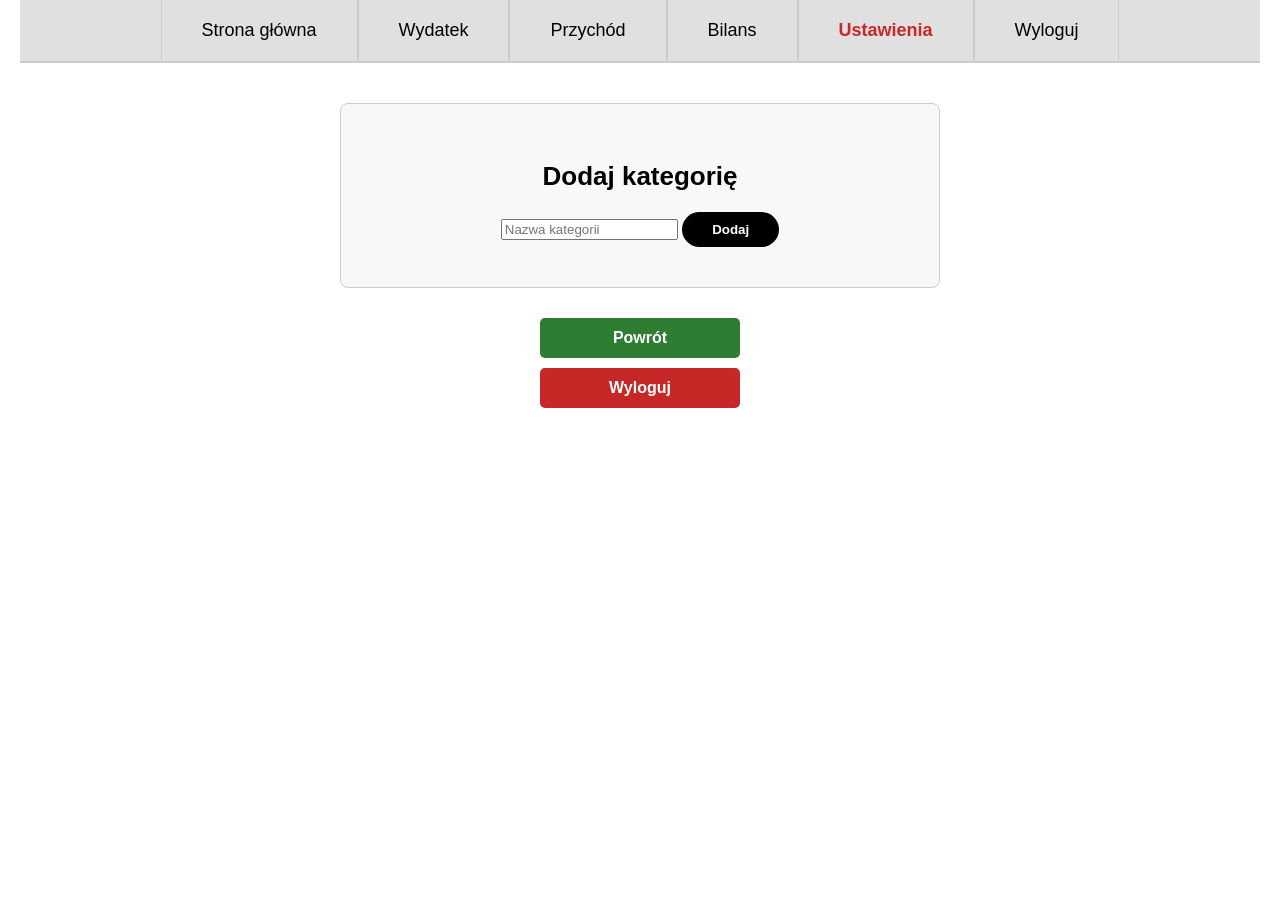
==== pages/addCategory.html @ a1aed8a7 "Project-retrived-updated-lost-most-of-the-progress-and-branches" ====
<!DOCTYPE html>
<html lang="pl">
<head>
  <meta charset="UTF-8">
  <meta name="viewport" content="width=device-width, initial-scale=1.0">
  <title>Dodaj kategorię</title>
  <link rel="stylesheet" href="../styles.css">
</head>
<body>
<div class="overlay" id="overlay"></div>
<div class="container">
  <header class="header">
    <nav class="navbar" id="navigation">
      <a href="mainPage.html">Strona główna</a>
      <a href="expense.html">Wydatek</a>
      <a href="income.html">Przychód</a>
      <a href="budgetBalance.html">Bilans</a>
      <a href="settings.html" class="active">Ustawienia</a>
      <a href="login.html">Wyloguj</a>
    </nav>
    <img id="menuToggle" class="hamburger" src="../assets/Ham.svg" alt="menu">
  </header>

  <main class="form-container small">
    <h1>Dodaj kategorię</h1>
    <form>
      <input type="text" placeholder="Nazwa kategorii" required>
      <button class="add-btn" type="submit">Dodaj</button>
    </form>
  </main>

  <div class="bottom-buttons">
    <a href="settings.html" class="settings">Powrót</a>
    <a href="login.html" class="logout">Wyloguj</a>
  </div>
</div>
<script src="../Scripts.js"></script>
</body>
</html>
---- styles.css ----
/* --- Zmienne kolorów --- */
:root {
  --color-primary: #000000;
  --color-secondary: #E0E0E0;
  --color-accent: #C62828;

  --color-bg-main: #FFFFFF;
  --color-bg-surface: #F8F8F8;

  --color-text-primary: #000000;
  --color-border: #CCCCCC;

  --color-success: #2E7D32;
}

/* --- Reset i ogólne ustawienia --- */
* {
  box-sizing: border-box;
  max-width: 100%;
}

body, html {
  margin: 0;
  padding: 0;
  font-family: "Segoe UI", Arial, sans-serif;
  background-color: var(--color-bg-main);
  color: var(--color-text-primary);
  min-height: 100%;
  width: 100%;
  overflow-x: hidden; /* zapobiega przesuwaniu w bok */
}

.container {
  width: 100%;
  max-width: 1400px;
  min-height: 100vh;
  display: flex;
  flex-direction: column;
  align-items: center;
  padding: 0 20px;
  box-sizing: border-box;
}

/* --- Nawigacja (desktop) --- */
.header {
  width: 100%;
  display: flex;
  justify-content: center;
  align-items: center;
}

.navbar {
  width: 100%;
  background-color: var(--color-secondary);
  display: flex;
  justify-content: center;
  border-bottom: 2px solid var(--color-border);
  transition: none;
}

.navbar a {
  padding: 20px 40px;
  text-decoration: none;
  color: var(--color-primary);
  font-size: 18px;
  border-left: 1px solid var(--color-border);
  border-right: 1px solid var(--color-border);
  transition: background 0.3s;
}

.navbar a:hover {
  background-color: #d6d6d6;
}

.navbar a.active {
  font-weight: bold;
  color: var(--color-accent);
}

/* --- Główna sekcja --- */
.form-container {
  background-color: var(--color-bg-surface);
  width: 100%;
  max-width: 600px;
  padding: 40px;
  margin-top: 40px;
  border-radius: 8px;
  border: 1px solid var(--color-border);
  display: flex;
  flex-direction: column;
  align-items: center;
  text-align: center;
}

.form-container h1 {
  margin-bottom: 20px;
  font-size: 26px;
  font-weight: bold;
  color: var(--color-primary);
}

/* --- Sekcja bilansu --- */
.balance-content {
  display: flex;
  justify-content: space-between;
  flex-wrap: wrap;
  width: 100%;
  gap: 20px;
  margin-bottom: 20px;
}

.balance-text {
  font-size: 16px;
  line-height: 1.5;
  flex: 1 1 200px;
}

.balance-chart {
  display: flex;
  justify-content: center;
  align-items: center;
  flex: 1 1 200px;
}

.chart-image {
  width: 180px;
  height: auto;
  border-radius: 8px;
  border: 1px solid var(--color-border);
}

.more-link {
  align-self: flex-end;
  text-decoration: none;
  color: var(--color-accent);
  font-weight: bold;
  margin-bottom: 20px;
}

/* --- Przyciski --- */
.adding-buttons {
  display: flex;
  justify-content: center;
  gap: 20px;
  flex-wrap: wrap;
}

.add-btn {
  background-color: var(--color-primary);
  color: white;
  border: none;
  padding: 10px 30px;
  border-radius: 20px;
  text-decoration: none;
  font-weight: bold;
  transition: background 0.3s;
}

.add-btn:hover {
  background-color: #333333;
}

/* --- Dolne przyciski --- */
.bottom-buttons {
  display: flex;
  flex-direction: column;
  align-items: center;
  gap: 10px;
  margin-top: 30px;
}

.settings, .logout {
  text-decoration: none;
  width: 200px;
  height: 40px;
  border-radius: 5px;
  font-weight: bold;
  display: flex;
  align-items: center;
  justify-content: center;
  color: white;
}

.settings {
  background-color: var(--color-success);
}

.logout {
  background-color: var(--color-accent);
}

.settings:hover {
  background-color: #256f29;
}

.logout:hover {
  background-color: #9f1f1f;
}

/* --- Hamburger (obrazek) --- */
.hamburger {
  display: none;
  width: 36px;
  height: 36px;
  cursor: pointer;
  position: fixed;
  top: 18px;
  right: 18px;
  z-index: 1002;
}

/* --- Overlay --- */
.overlay {
  display: none;
  position: fixed;
  inset: 0;
  background: rgba(0, 0, 0, 0.4);
  z-index: 1000;
}

.overlay.active {
  display: block;
}

/* --- Mobile menu --- */
@media (max-width: 900px) {

  .navbar {
    position: fixed;
    top: 0;
    right: 0;
    width: 70%;
    max-width: 420px;
    height: 100%;
    background-color: #fff;
    flex-direction: column;
    align-items: stretch;
    padding-top: 100px;
    box-shadow: -6px 0 18px rgba(0, 0, 0, 0.2);
    transform: translateX(100%);
    transition: transform 0.3s ease;
    z-index: 1001;
  }

  .navbar.active {
    transform: translateX(0);
  }

  .navbar a {
    border: none;
    padding: 18px 24px;
    text-align: center;
    border-bottom: 1px solid #eee;
  }

  .hamburger {
    display: block;
  }

  .form-container {
    width: 95%;
    padding: 25px;
    margin-top: 80px;
  }

  .balance-content {
    flex-direction: column;
    align-items: center;
    text-align: center;
  }

  .chart-image {
    width: 160px;
  }

  .bottom-buttons {
    margin-top: 20px;
  }
}
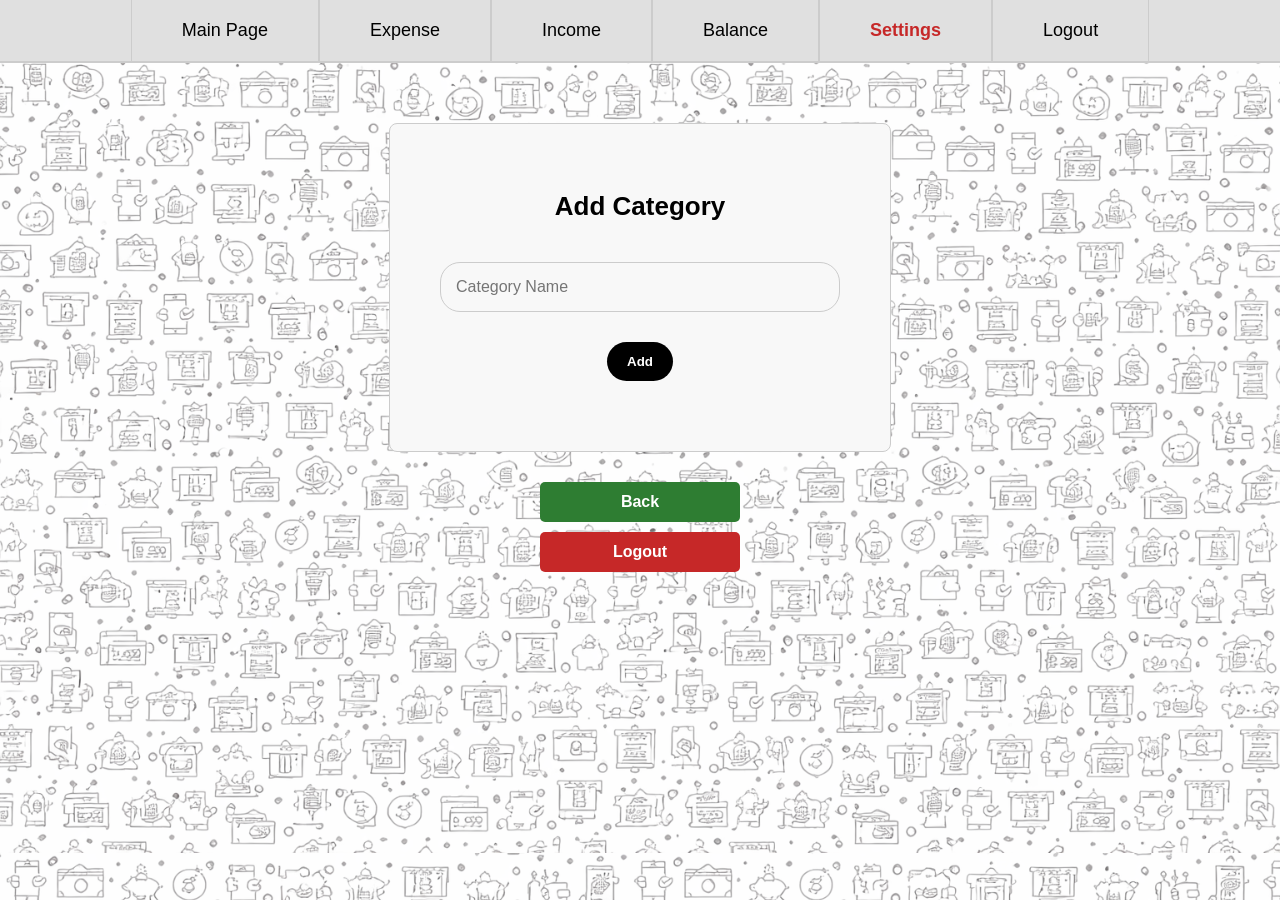
==== commit a9752a3f: "Translated-everything-to-English" ====
--- a/pages/addCategory.html
+++ b/pages/addCategory.html
@@ -1,9 +1,9 @@
 <!DOCTYPE html>
-<html lang="pl">
+<html lang="en">
 <head>
   <meta charset="UTF-8">
   <meta name="viewport" content="width=device-width, initial-scale=1.0">
-  <title>Dodaj kategorię</title>
+  <title>Add Category</title>
   <link rel="stylesheet" href="../styles.css">
 </head>
 <body>
@@ -11,27 +11,27 @@
 <div class="container">
   <header class="header">
     <nav class="navbar" id="navigation">
-      <a href="mainPage.html">Strona główna</a>
-      <a href="expense.html">Wydatek</a>
-      <a href="income.html">Przychód</a>
-      <a href="budgetBalance.html">Bilans</a>
-      <a href="settings.html" class="active">Ustawienia</a>
-      <a href="login.html">Wyloguj</a>
+      <a href="mainPage.html">Main Page</a>
+      <a href="expense.html">Expense</a>
+      <a href="income.html">Income</a>
+      <a href="budgetBalance.html">Balance</a>
+      <a href="settings.html" class="active">Settings</a>
+      <a href="login.html">Logout</a>
     </nav>
     <img id="menuToggle" class="hamburger" src="../assets/Ham.svg" alt="menu">
   </header>
 
   <main class="form-container small">
-    <h1>Dodaj kategorię</h1>
+    <h1>Add Category</h1>
     <form>
-      <input type="text" placeholder="Nazwa kategorii" required>
-      <button class="add-btn" type="submit">Dodaj</button>
+      <input type="text" placeholder="Category Name" required>
+      <button class="add-btn" type="submit">Add</button>
     </form>
   </main>
 
   <div class="bottom-buttons">
-    <a href="settings.html" class="settings">Powrót</a>
-    <a href="login.html" class="logout">Wyloguj</a>
+    <a href="settings.html" class="settings">Back</a>
+    <a href="login.html" class="logout">Logout</a>
   </div>
 </div>
 <script src="../Scripts.js"></script>
--- a/styles.css
+++ b/styles.css
@@ -1,52 +1,56 @@
-/* --- Zmienne kolorów --- */
 :root {
-  --color-primary: #000000;
-  --color-secondary: #E0E0E0;
-  --color-accent: #C62828;
-
-  --color-bg-main: #FFFFFF;
-  --color-bg-surface: #F8F8F8;
+  --color-primary: #000000;        /* główne akcenty i tekst */
+  --color-secondary: #E0E0E0;      /* tło paneli */
+  --color-accent: #C62828;         /* czerwony akcent */
+
+  --color-bg-main: #FFFFFF;        /* główne tło */
+  --color-bg-surface: #F8F8F8;     /* karty, panele */
 
   --color-text-primary: #000000;
+  --color-text-inverse: #FFFFFF;
   --color-border: #CCCCCC;
 
   --color-success: #2E7D32;
-}
-
-/* --- Reset i ogólne ustawienia --- */
-* {
-  box-sizing: border-box;
-  max-width: 100%;
-}
-
+  --color-warning: #F9A825;
+  --color-btn-primary: var(--color-accent);
+}
+
+/* =====================================================
+  UKŁAD PODSTAWOWY
+===================================================== */
 body, html {
   margin: 0;
   padding: 0;
   font-family: "Segoe UI", Arial, sans-serif;
   background-color: var(--color-bg-main);
   color: var(--color-text-primary);
-  min-height: 100%;
-  width: 100%;
-  overflow-x: hidden; /* zapobiega przesuwaniu w bok */
+  min-height: 100vh;
+  display: block;
+
+  background-image: url('assets/white.png');
+  background-repeat: repeat;
+  background-size: contain;
+  background-attachment: scroll;
 }
 
 .container {
   width: 100%;
   max-width: 1400px;
-  min-height: 100vh;
+  min-height: 800px;
   display: flex;
   flex-direction: column;
   align-items: center;
-  padding: 0 20px;
+  margin: 0 auto;
+  padding-bottom: 40px;
   box-sizing: border-box;
 }
 
-/* --- Nawigacja (desktop) --- */
+/* =====================================================
+  NAWIGACJA I HAMBURGER
+===================================================== */
 .header {
-  width: 100%;
-  display: flex;
-  justify-content: center;
-  align-items: center;
+  position: relative;
+  width: 100%;
 }
 
 .navbar {
@@ -55,21 +59,15 @@
   display: flex;
   justify-content: center;
   border-bottom: 2px solid var(--color-border);
-  transition: none;
 }
 
 .navbar a {
-  padding: 20px 40px;
+  padding: 20px 50px;
   text-decoration: none;
   color: var(--color-primary);
   font-size: 18px;
   border-left: 1px solid var(--color-border);
   border-right: 1px solid var(--color-border);
-  transition: background 0.3s;
-}
-
-.navbar a:hover {
-  background-color: #d6d6d6;
 }
 
 .navbar a.active {
@@ -77,129 +75,8 @@
   color: var(--color-accent);
 }
 
-/* --- Główna sekcja --- */
-.form-container {
-  background-color: var(--color-bg-surface);
-  width: 100%;
-  max-width: 600px;
-  padding: 40px;
-  margin-top: 40px;
-  border-radius: 8px;
-  border: 1px solid var(--color-border);
-  display: flex;
-  flex-direction: column;
-  align-items: center;
-  text-align: center;
-}
-
-.form-container h1 {
-  margin-bottom: 20px;
-  font-size: 26px;
-  font-weight: bold;
-  color: var(--color-primary);
-}
-
-/* --- Sekcja bilansu --- */
-.balance-content {
-  display: flex;
-  justify-content: space-between;
-  flex-wrap: wrap;
-  width: 100%;
-  gap: 20px;
-  margin-bottom: 20px;
-}
-
-.balance-text {
-  font-size: 16px;
-  line-height: 1.5;
-  flex: 1 1 200px;
-}
-
-.balance-chart {
-  display: flex;
-  justify-content: center;
-  align-items: center;
-  flex: 1 1 200px;
-}
-
-.chart-image {
-  width: 180px;
-  height: auto;
-  border-radius: 8px;
-  border: 1px solid var(--color-border);
-}
-
-.more-link {
-  align-self: flex-end;
-  text-decoration: none;
-  color: var(--color-accent);
-  font-weight: bold;
-  margin-bottom: 20px;
-}
-
-/* --- Przyciski --- */
-.adding-buttons {
-  display: flex;
-  justify-content: center;
-  gap: 20px;
-  flex-wrap: wrap;
-}
-
-.add-btn {
-  background-color: var(--color-primary);
-  color: white;
-  border: none;
-  padding: 10px 30px;
-  border-radius: 20px;
-  text-decoration: none;
-  font-weight: bold;
-  transition: background 0.3s;
-}
-
-.add-btn:hover {
-  background-color: #333333;
-}
-
-/* --- Dolne przyciski --- */
-.bottom-buttons {
-  display: flex;
-  flex-direction: column;
-  align-items: center;
-  gap: 10px;
-  margin-top: 30px;
-}
-
-.settings, .logout {
-  text-decoration: none;
-  width: 200px;
-  height: 40px;
-  border-radius: 5px;
-  font-weight: bold;
-  display: flex;
-  align-items: center;
-  justify-content: center;
-  color: white;
-}
-
-.settings {
-  background-color: var(--color-success);
-}
-
-.logout {
-  background-color: var(--color-accent);
-}
-
-.settings:hover {
-  background-color: #256f29;
-}
-
-.logout:hover {
-  background-color: #9f1f1f;
-}
-
-/* --- Hamburger (obrazek) --- */
 .hamburger {
-  display: none;
+  display: none;               
   width: 36px;
   height: 36px;
   cursor: pointer;
@@ -207,73 +84,721 @@
   top: 18px;
   right: 18px;
   z-index: 1002;
-}
-
-/* --- Overlay --- */
+  background: none !important;
+  border: none;
+  object-fit: contain;
+}
+
 .overlay {
   display: none;
   position: fixed;
-  inset: 0;
-  background: rgba(0, 0, 0, 0.4);
-  z-index: 1000;
+  top: 0;
+  left: 0;
+  width: 100%;
+  height: 100%;
+  background: rgba(0,0,0,0.5);
+  z-index: 900;
 }
 
 .overlay.active {
   display: block;
 }
 
-/* --- Mobile menu --- */
+/* =====================================================
+  STRONA GŁÓWNA 
+===================================================== */
+.form-container {
+  background-color: var(--color-bg-surface);
+  width: 600px;
+  padding: 40px;
+  margin-top: 60px;
+  display: flex;
+  flex-direction: column;
+  align-items: center;
+  border-radius: 8px;
+  border: 1px solid var(--color-border);
+}
+
+.form-container h1 {
+  margin-bottom: 20px;
+  font-size: 26px;
+  font-weight: bold;
+  color: var(--color-primary);
+}
+
+.balance-content {
+  display: flex;
+  justify-content: space-between;
+  width: 100%;
+  gap: 20px;
+  margin-bottom: 20px;
+}
+
+.balance-text {
+  font-size: 16px;
+  line-height: 1.5;
+}
+
+.balance-chart img {
+  width: 180px;
+  height: auto;
+  border-radius: 10px;
+  border: 1px solid var(--color-border);
+}
+
+.more-link {
+  align-self: flex-end;
+  text-decoration: none;
+  color: var(--color-accent);
+  font-weight: bold;
+  margin-bottom: 20px;
+}
+
+.adding-buttons {
+  display: flex;
+  justify-content: center;
+  gap: 20px;
+}
+
+/* =====================================================
+  WYDATEK / PRZYCHÓD
+===================================================== */
+
+form {
+  width: 100%;
+  max-width: 450px;         
+  margin: 10px auto;           
+  display: flex;
+  flex-direction: column;
+  align-items: center;       
+  justify-content: center;
+}
+
+input,
+textarea,
+select {
+  border: 1px solid var(--color-border);
+  border-radius: 20px;
+  padding: 15px 15px;
+  margin: 10px 0;
+  font-size: 16px;
+  color: var(--color-text-primary);
+  background-color: var(--color-bg-surface);
+  width: 100%;
+  box-sizing: border-box;     
+}
+
+.adding-buttons{
+  margin-top: 10px;
+}
+
+textarea {
+  height: 100px;
+  resize: none;
+}
+
+.add-btn #cancel{
+  background-color: #777;
+}
+
+.add-btn #cancel:active{
+  background-color: #77777793;
+}
+
+/* =====================================================
+  BILANS
+===================================================== */
+.balance-table {
+  background-color: var(--color-bg-surface);
+  border: 1px solid var(--color-border);
+}
+
+.balance-table th {
+  background-color: var(--color-primary);
+  color: var(--color-text-inverse);
+  padding: 8px 20px;
+  text-align: center;
+  font-weight: bold;
+}
+
+.balance-table td {
+  border: 1px solid var(--color-border);
+  height: 40px;
+  width: 100px;
+  color: var(--color-text-primary);
+  text-align: center;
+  background-color: var(--color-bg-surface);
+}
+
+.tables {
+  display: flex;
+  justify-content: center;
+  align-items: flex-start;
+  gap: 20px;
+  width: 100%;
+  overflow-x: auto;        
+  scroll-behavior: smooth;
+  padding-bottom: 10px;
+  padding-top: 10px;
+}
+
+.tables::-webkit-scrollbar {
+  height: 6px;
+}
+
+.tables::-webkit-scrollbar-thumb {
+  background: var(--color-border);
+  border-radius: 3px;
+}
+
+.balance-table {
+  flex: 1 1 45%;           
+  min-width: 280px;        
+  border-collapse: collapse;
+  background-color: var(--color-bg-surface);
+}
+
+.balance-table th,
+.balance-table td {
+  text-align: center;
+  word-wrap: break-word;
+}
+
+.tables-container {
+  display: flex;
+  flex-direction: column;
+  align-items: center;
+  gap: 20px;
+}
+
+.actions {
+  display: flex;
+  gap: 20px;
+  justify-content: center;
+}
+
+/* =====================================================
+  KALENDARZ
+===================================================== */
+.calendar-dropdown {
+  position: absolute;
+  top: 200px;
+  right: 50%;
+  transform: translateX(50%);
+  background-color: var(--color-bg-surface);
+  border: 1px solid var(--color-border);
+  border-radius: 8px;
+  box-shadow: 0 4px 12px rgba(0,0,0,0.15);
+  padding: 15px;
+  width: 280px;
+  display: none;
+  flex-direction: column;
+  align-items: center;
+  z-index: 2000;
+}
+
+.calendar-dropdown.active {
+  display: flex;
+}
+
+.calendar-header {
+  display: flex;
+  justify-content: space-between;
+  align-items: center;
+  width: 100%;
+  margin-bottom: 10px;
+}
+
+.calendar-header span {
+  font-weight: bold;
+  color: var(--color-text-primary);
+}
+
+.calendar-nav {
+  background: none;
+  border: none;
+  font-size: 18px;
+  color: var(--color-text-primary);
+  cursor: pointer;
+}
+
+.calendar-grid {
+  display: grid;
+  grid-template-columns: repeat(7, 1fr);
+  gap: 5px;
+  width: 100%;
+}
+
+.calendar-day {
+  text-align: center;
+  padding: 8px 0;
+  border-radius: 5px;
+  cursor: pointer;
+  font-size: 14px;
+  color: var(--color-text-primary);
+}
+
+.calendar-day:hover {
+  background-color: var(--color-secondary);
+}
+
+.calendar-day.selected {
+  background-color: var(--color-warning);
+  color: var(--color-text-inverse);
+}
+
+.calendar-day.in-range {
+  background-color: rgba(249,168,37,0.3);
+  border-radius: 5px;
+}
+
+/* =====================================================
+  USTAWIENIA
+===================================================== */
+.add-btn {
+  background-color: var(--color-primary);
+  color: var(--color-text-inverse);
+  border: none;
+  margin: 10px 0;
+  padding: 12px 20px;
+  border-radius: 20px;
+  text-decoration: none;
+  font-weight: bold;
+  cursor: pointer;
+}
+
+.add-btn:hover {
+  background-color: #333;
+}
+
+.settings, .logout {
+  text-decoration: none;
+  width: 200px;
+  height: 40px;
+  border-radius: 5px;
+  font-weight: bold;
+  display: flex;
+  align-items: center;
+  justify-content: center;
+  color: var(--color-text-inverse);
+}
+
+.settings { background-color: var(--color-success); }
+.logout { background-color: var(--color-accent); }
+
+.settings:hover { background-color: #256f29; }
+.logout:hover { background-color: #9f1f1f; }
+
+.bottom-buttons {
+  display: flex;
+  flex-direction: column;
+  align-items: center;
+  gap: 10px;
+  margin-top: 30px;
+}
+
+.settings-row{
+  display:flex;
+  justify-content:center;
+  gap:25px;
+  width:100%;
+  margin-top:10px;
+}
+
+.settings-row .add-btn{
+  flex:1;
+  max-width:180px;
+  text-align:center;
+}
+
+.theme-row{
+  width:100%;
+  display:flex;
+  justify-content:center;
+  margin-top:15px;
+}
+
+.theme-row .add-btn{
+  width:200px;
+}
+
+/* =====================================================
+ EDYCJA I USUWANIE 
+===================================================== */
+.edit-table {
+  width: 100%;
+  border-collapse: collapse;
+  background-color: var(--color-secondary);
+}
+
+.edit-table th {
+  background-color: var(--color-primary);
+  color: var(--color-text-inverse);
+  padding: 8px;
+  text-align: center;
+}
+
+.edit-table td {
+  border: 1px solid var(--color-border);
+  height: 40px;
+  text-align: center;
+}
+
+.logout.small {
+  width: 60px;
+  height: 30px;
+  border-radius: 15px;
+  font-weight: bold;
+  background-color: #b052b0;
+  color: var(--color-text-inverse);
+}
+
+.logout.small:hover { background-color: #983f98; }
+
+/* =====================================================
+  REJESTRACJA / LOGOWANIE
+===================================================== */
+.form-container.small {
+  width: 400px;
+  padding: 50px;
+  text-align: center;
+}
+
+.form-container.small input {
+  margin-bottom: 20px;
+}
+
+.form-container.small h1 {
+  font-size: 26px;
+  text-transform: capitalize;
+}
+
+/* =====================================================
+  DANE UŻYTKOWNIKA
+===================================================== */
+
+.user-data{
+  width:100%;
+  margin-top:20px;
+  display:flex;
+  flex-direction:column;
+  gap:15px;
+}
+
+.user-row{
+  display:flex;
+  justify-content:space-between;
+  align-items:center;
+  background-color:var(--color-secondary);
+  padding:15px 20px;
+  border-radius:10px;
+  border:1px solid var(--color-border);
+}
+
+.user-row span{
+  font-size:16px;
+  color:var(--color-text-primary);
+}
+
+.add-btn.small{
+  padding:6px 20px;
+  font-size:14px;
+  border-radius:15px;
+}
+
+
+/* =====================================================
+  POPUP EDYCJI DANYCH
+===================================================== */
+
+.popup-overlay{
+  position:fixed;
+  top:0;
+  left:0;
+  width:100%;
+  height:100%;
+  background:rgba(0,0,0,0.6);
+  display:none;
+  justify-content:center;
+  align-items:center;
+  z-index:3000;
+}
+
+.popup-overlay.active{
+  display:flex;
+}
+
+.popup-box{
+  background:var(--color-bg-surface);
+  padding:30px;
+  border-radius:10px;
+  width:320px;
+  max-width:90%;
+  text-align:center;
+  border:1px solid var(--color-border);
+}
+
+.popup-box h2{
+  margin-top:0;
+  color:var(--color-text-primary);
+}
+
+.popup-box input{
+  width:100%;
+  padding:12px;
+  margin-top:15px;
+  border-radius:20px;
+  border:1px solid var(--color-border);
+  background:var(--color-bg-main);
+  color:var(--color-text-primary);
+  box-sizing:border-box;
+}
+
+.popup-buttons{
+  display: flex;
+  justify-content: center;
+  gap: 15px;
+  margin-top: 20px;
+}
+
+#cancel{
+  background:#888;
+}
+
+#cancel:hover{
+  background:#666;
+}
+
+/* =====================================================
+  RESPONSYWNOŚĆ
+===================================================== */
 @media (max-width: 900px) {
 
+  html, body {
+    width: 100%;
+    min-height: 100vh;
+    overflow-x: hidden;
+
+    background-image: url('assets/white-mobile.png');
+    background-repeat: repeat;
+    background-size: 300px;
+    background-attachment: scroll;
+  }
+
+  body.dark-mode {
+    background-image: url('assets/black-mobile.png');
+    background-repeat: repeat;
+    background-size: 300px;
+    background-attachment: scroll;
+  }
+
+  .container {
+    width: 100%;
+    max-width: 100%;
+    height: auto;
+    min-height: 100vh;
+    padding: 0 10px 40px;
+    margin: 0;
+    box-sizing: border-box;
+    align-items: stretch;
+  }
+
   .navbar {
+    display: none;
+  }
+
+  .navbar.active {
+    display: flex;
+    flex-direction: column;
+    background-color: var(--color-bg-surface);
     position: fixed;
     top: 0;
     right: 0;
-    width: 70%;
-    max-width: 420px;
     height: 100%;
-    background-color: #fff;
-    flex-direction: column;
-    align-items: stretch;
+    width: 75%;
+    justify-content: flex-start;
+    align-items: center;
     padding-top: 100px;
-    box-shadow: -6px 0 18px rgba(0, 0, 0, 0.2);
-    transform: translateX(100%);
-    transition: transform 0.3s ease;
-    z-index: 1001;
-  }
-
-  .navbar.active {
-    transform: translateX(0);
-  }
-
-  .navbar a {
-    border: none;
-    padding: 18px 24px;
+    border-left: 1px solid var(--color-border);
+    z-index: 1000;
+    box-shadow: -4px 0 10px rgba(0,0,0,0.3);
+  }
+
+  .navbar.active a {
+    color: var(--color-text-primary);
+    width: 100%;
     text-align: center;
-    border-bottom: 1px solid #eee;
-  }
-
-  .hamburger {
-    display: block;
+    padding: 20px 0;
+    border-bottom: 1px solid var(--color-border);
   }
 
   .form-container {
     width: 95%;
+    max-width: 600px;
+    margin: 100px auto 0;
     padding: 25px;
-    margin-top: 80px;
-  }
-
-  .balance-content {
+    box-sizing: border-box;
+  }
+
+  .form-container h1 {
+    text-align: center;
+  }
+
+  .tables {
     flex-direction: column;
     align-items: center;
-    text-align: center;
-  }
-
-  .chart-image {
-    width: 160px;
+    gap: 20px;
+  }
+
+  .balance-table {
+    width: 100%;
+    max-width: 400px;
+  }
+
+  .table-buttons {
+    flex-direction: column;
+    align-items: center;
+    gap: 10px;
+  }
+
+  .charts {
+    flex-direction: column;
+    align-items: center;
+    gap: 20px;
+  }
+
+  .bar-chart,
+  .donut-chart {
+    width: 100%;
+    max-width: 300px;
+    height: 200px;
   }
 
   .bottom-buttons {
-    margin-top: 20px;
-  }
-}
+    margin-top: 40px;
+    width: 100%;
+    display: flex;
+    flex-direction: column;
+    align-items: center;
+    gap: 15px;
+  }
+}
+
+/* =====================================================
+  TRYB CIEMNY (Dark Mode)
+===================================================== */
+body.dark-mode {
+  --color-bg-main: #121212;
+  --color-bg-surface: #1E1E1E;
+  --color-secondary: #2A2A2A;
+  --color-border: #333333;
+
+  --color-text-primary: #EDEDED;     
+  --color-text-inverse: #000000;     
+  --color-btn-primary: #BB2525;
+  --color-btn-primary-hover: #A61B1B;
+
+  background-color: var(--color-bg-main);
+  color: var(--color-text-primary);
+
+  background-image: url('assets/black.png');
+  background-repeat: repeat;
+  background-size: contain;
+  background-attachment: scroll;
+}
+
+body.dark-mode .navbar {
+  background-color: var(--color-secondary);
+}
+
+body.dark-mode .navbar a {
+  color: var(--color-text-primary);
+}
+
+body.dark-mode .navbar a.active {
+  color: var(--color-btn-primary);
+}
+
+body.dark-mode .form-container {
+  background-color: var(--color-bg-surface);
+  color: var(--color-text-primary);
+  border-color: var(--color-border);
+}
+
+body.dark-mode h1,
+body.dark-mode h2,
+body.dark-mode h3,
+body.dark-mode p,
+body.dark-mode label {
+  color: var(--color-text-primary);
+}
+
+body.dark-mode input,
+body.dark-mode textarea {
+  background-color: #2A2A2A;
+  color: var(--color-text-primary);
+  border-color: var(--color-border);
+}
+
+body.dark-mode .add-btn {
+  background-color: var(--color-btn-primary);
+  color: #fff;
+}
+
+body.dark-mode .add-btn:hover {
+  background-color: var(--color-btn-primary-hover);
+}
+
+body.dark-mode .settings {
+  background-color: #388E3C;
+  color: #fff;
+}
+
+body.dark-mode .logout {
+  background-color: var(--color-btn-primary);
+  color: #fff;
+}
+
+body.dark-mode .settings:hover {
+  background-color: #2E7D32;
+}
+
+body.dark-mode .logout:hover {
+  background-color: #A61B1B;
+}
+
+body.dark-mode th {
+  color: var(--color-text-primary);
+  background-color: #2a2a2a;
+  border-color: #444;
+}
+
+body.dark-mode td {
+  background-color: #1C1C1C;
+  color: #EAEAEA;
+  border-color: #444444;
+}
+
+body.dark-mode tr:hover td {
+  background-color: #333333;
+}
+
+
+body.dark-mode .overlay.active {
+  background: rgba(255,255,255,0.15);
+}
+
+body.dark-mode .popup-overlay{
+  background:rgba(0,0,0,0.8);
+}
+
+body.dark-mode .popup-box{
+  background:#1e1e1e;
+  border-color:#333;
+}
+
+body.dark-mode .popup-box input{
+  background:#2a2a2a;
+  border-color:#444;
+  color:#ededed;
+}
